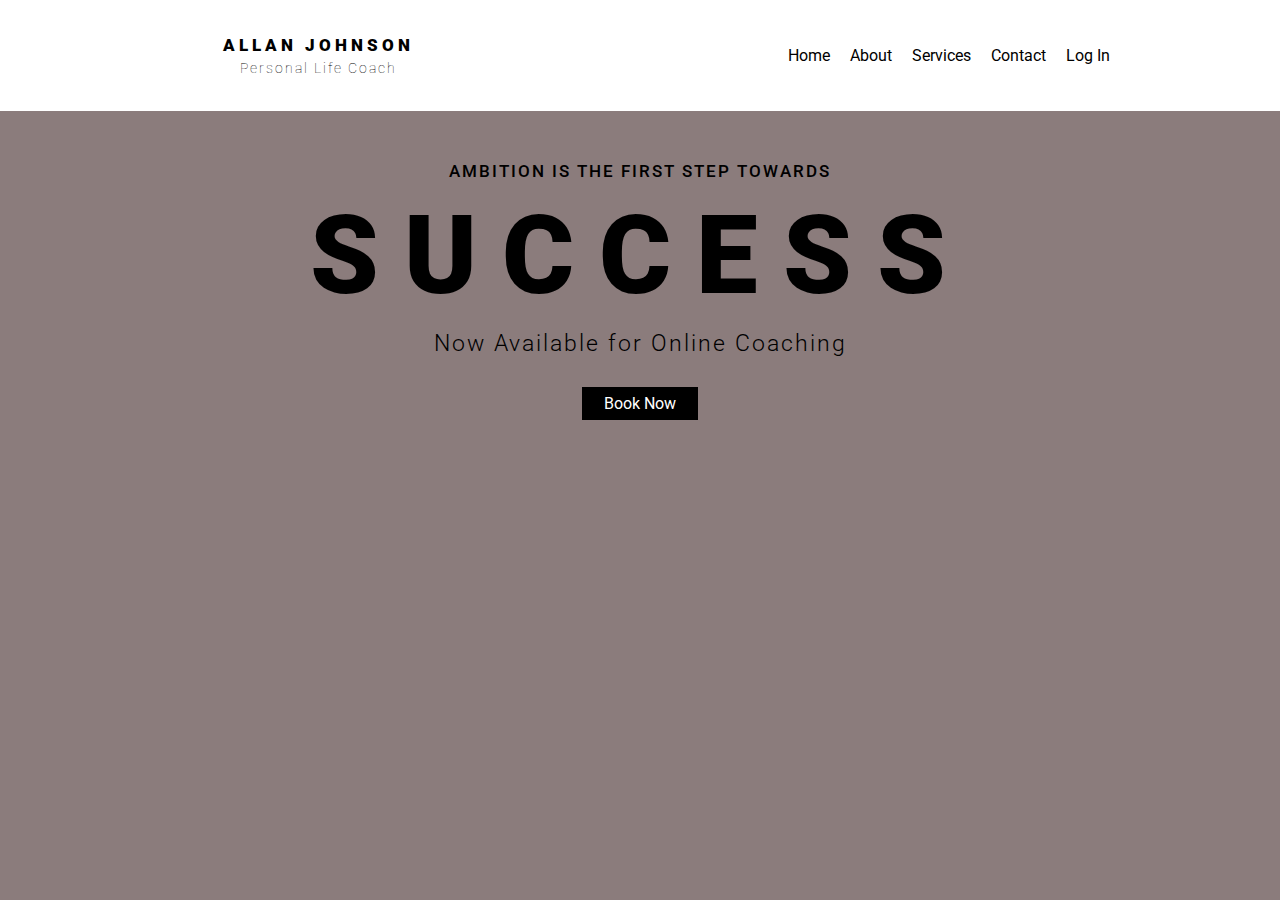
==== index.html @ 3d37c161 "implement home page" ====
<!DOCTYPE html>
<html lang="en">

<head>
    <meta charset="UTF-8">
    <meta name="viewport" content="width=device-width, initial-scale=1.0">
    <title>Home</title>

    <link rel="preconnect" href="https://fonts.googleapis.com">
    <link rel="preconnect" href="https://fonts.gstatic.com" crossorigin>
    <link
        href="https://fonts.googleapis.com/css2?family=Chakra+Petch&family=Roboto:ital,wght@0,100;0,300;0,400;0,500;0,700;0,900;1,100;1,300;1,400;1,500;1,700;1,900&display=swap"
        rel="stylesheet">
    <link rel="stylesheet" href="style.css">
</head>

<body>
    <div class="container">
        <div class="navbar">
            <div class="menu-bar">
                <div class="menu-logo">
                    <a href="./index.html">
                        <h6>ALLAN JOHNSON</h6>
                        <p>Personal Life Coach</p>
                    </a>
                </div>
                <ul>
                    <li><a href="#home">Home</a></li>
                    <li><a href="#About">About</a></li>
                    <li><a href="#Services">Services</a></li>
                    <li><a href="#contact">Contact</a></li>
                    <li><a href="#">Log In</a></li>
                </ul>
            </div>
        </div>
        <div class="content">
            <div class="content-1" id="home">
                <div>
                    <h6>AMBITION IS THE FIRST STEP TOWARDS</h6>
                    <h1>SUCCESS</h1>
                    <p>Now Available for Online Coaching</p>
                    <div class="btn btn-black" onclick="window.location='./services.html'">
                        Book Now
                    </div>
                </div>
            </div>
            <div class="content-2" id="About">
                <div class="about">
                    <div class="about-l">
                        <br>
                        <hr>
                        <br>
                        <h1>ABOUT</h1>
                        <h1>ME</h1>
                        <br>
                        <p>I'm a paragraph. Click here to add your own text and edit me. It’s easy. Just click “Edit
                            Text” or double click me to add your own content and make changes to the font. Feel free to
                            drag and drop me anywhere you like on your page.</p>
                        <br>
                        <p>This is a great space to write long text about your company and your services. You can use
                            this space to go into a little more detail about your company. Talk about your team and what
                            services you provide.</p>
                        <br>
                        <br>
                        <div>
                            <div class="btn btn-black">
                                Read More
                            </div>
                            <div class="btn btn-white">
                                Free Consultatin
                            </div>
                        </div>
                    </div>
                    <img src="https://static.wixstatic.com/media/ea71bb_e7959a5be116482b9727a9be900d2d35~mv2_d_5454_3840_s_4_2.jpg/v1/fill/w_580,h_716,al_c,q_85,usm_0.66_1.00_0.01,enc_auto/ea71bb_e7959a5be116482b9727a9be900d2d35~mv2_d_5454_3840_s_4_2.jpg"
                        alt=""
                        width="490" height="716" fetchpriority="high">
                </div>
            </div>
            <div class="content-3">
                <div>
                    <div class="h-text">
                        <hr>
                        <br>
                        <br>
                        <h1>How I Can</h1>
                        <h1>Help You</h1>
                    </div>
                    <div class="m-card">
                        <div class="card">
                            <h1>Free<br>Consultation</h1>
                            <p>Use this area to describe one of your services.</p>
                            <hr>
                            <p>45 min</p>
                            <div class="btn btn-black">Book It</div>
                        </div>
                        <div class="card">
                            <h1>Online<br>Coaching</h1>
                            <p>Use this area to describe one of your services.</p>
                            <hr>
                            <p>1 hr<br>$70</p>
                            <div class="btn btn-black">Book It</div>
                        </div>
                        <div class="card">
                            <h1>Self-Improvement<br>Workshop</h1>
                            <p>Use this area to describe one of your services.</p>
                            <hr>
                            <p>Mon, Tue, Wed, Thu, Fri<br>1 hr<br>$90</p>
                            <div class="btn btn-black">Book It</div>
                        </div>
                    </div>
                    <div class="btn btn-black" onclick="window.location='./services.html'">
                        Book Now
                    </div>
                </div>
            </div>
            <div class="content-4" id="contact">
                <div class="contact">
                    <div class="contact-l">
                        <hr>
                        <br>
                        <h2>CONTACT</h2>
                        <br>
                        <br>
                        <p>500 Terry Francine Street,</p>
                        <p>San Francisco, CA 94158</p>
                        <br>
                        <p>Tel: 123-456-7890</p>
                        <p>Fax: 123-456-7890</p>
                        <br>
                        <p>info@mysite.com</p>
                        <br>
                        <div class="social">
                            <img alt="Facebook" fetchpriority="high" src="https://static.wixstatic.com/media/0fdef751204647a3bbd7eaa2827ed4f9.png/v1/fill/w_25,h_25,al_c,q_85,usm_0.66_1.00_0.01,enc_auto/0fdef751204647a3bbd7eaa2827ed4f9.png" style="width: 25px; height: 25px; object-fit: cover;">
                            <img alt="Twitter" fetchpriority="high" src="https://static.wixstatic.com/media/c7d035ba85f6486680c2facedecdcf4d.png/v1/fill/w_25,h_25,al_c,q_85,usm_0.66_1.00_0.01,enc_auto/c7d035ba85f6486680c2facedecdcf4d.png" style="width: 25px; height: 25px; object-fit: cover;">
                            <img alt="Instagram" fetchpriority="high" src="https://static.wixstatic.com/media/01c3aff52f2a4dffa526d7a9843d46ea.png/v1/fill/w_25,h_25,al_c,q_85,usm_0.66_1.00_0.01,enc_auto/01c3aff52f2a4dffa526d7a9843d46ea.png" style="width: 25px; height: 25px; object-fit: cover;">
                            <img alt="YouTube" fetchpriority="high" src="https://static.wixstatic.com/media/78aa2057f0cb42fbbaffcbc36280a64a.png/v1/fill/w_25,h_25,al_c,q_85,usm_0.66_1.00_0.01,enc_auto/78aa2057f0cb42fbbaffcbc36280a64a.png" style="width: 25px; height: 25px; object-fit: cover;">
                        </div>
                        <p>© 2035 by Personal Life Coach.<br>Powered and secured by <a href="https://wix.com/?utm_campaign=vir_created_with">Wix</a></p>
                    </div>
                    <div class="contact-r">
                        <form action="">
                            <label for="name">Enter Your Name</label>
                            <input type="text" name="name" id="name">

                            <label for="email">Enter Your Email *</label>
                            <input type="email" name="email" id="email">

                            <label for="subject">Enter Your Subject</label>
                            <input type="text" name="subject" id="subject">

                            <label for="message">Message</label>
                            <textarea name="message" id="message" cols="30" rows="10"></textarea>

                            <input type="submit" value="Submit" class="btn-black">
                        </form>
                    </div>
                </div>
            </div>
        </div>

    </div>
</body>

</html>
---- style.css ----
* {
    margin: 0;
    padding: 0;
    box-sizing: border-box;
    font-family: "Roboto", sans-serif;
}

body {
    min-height: 100vh;
}

.container {
    width: 100%;
    height: 100%;
    display: flex;
    flex-direction: column;
    justify-content: flex-start;
    align-items: center;
    background-color: #8b7c7c;
}

.container > div {
    width: 100%;
}

.btn-black {
    padding: 5px 20px;
    background-color: black;
    color: white;
    text-align: center;
    border: 2px solid black;
    cursor: pointer;
}

.btn-black:hover {
    background-color: white;
    color: black;
}

.btn-white {
    padding: 5px 20px;
    background-color: white;
    color: black;
    text-align: center;
    border: 2px solid black;
    cursor: pointer;
}

.btn-white:hover {
    background-color: black;
    color: white;
}

hr {
    width: 40px;
    border: 1px solid black;
}

.navbar {
    height: 111px;
    display: flex;
    background-color: rgba(255, 255, 255, 1);
    color: black;
    justify-content: center;
}

.menu-bar {
    width: 980px;
    display: flex;
    justify-content: space-between;
    align-items: center;
    padding: 10px;
}

.menu-logo {
    width: 316px;
    text-align: center;
}

.menu-logo a {
    text-decoration: none;
    color: black;
}

.menu-logo > a > h6 {
    font-size: 17px;
    font-weight: 900;
    letter-spacing: 4px;
    margin-bottom: 5px;
}

.menu-logo > a > p {
    font-size: 14px;
    font-weight: 100;
    letter-spacing: 2px;
}

ul {
    list-style-type: none;
    display: flex;
    justify-content: space-between;
    align-items: center;
}

ul li {
    padding: 0 10px;
}

ul li a {
    text-decoration: none;
    color: black;
}

.content {
    height: calc(100vh - 111px);
    overflow: auto;
    scroll-behavior: smooth;
}

.content-1 {
    height: 912px;
    background-image: url("https://static.wixstatic.com/media/11062b_9de2dbff3dda403b944bb98c41cb5764f000.jpg/v1/fill/w_1903,h_912,al_c,q_85,usm_0.33_1.00_0.00,enc_auto/11062b_9de2dbff3dda403b944bb98c41cb5764f000.jpg");
    background-size: cover;
    background-position: center;
    /* background-position: fixed; */
    display: flex;
    justify-content: center;
}

.content-1 > div {
    width: 980px;
    display: flex;
    flex-direction: column;
    align-items: center;
    position: relative;
    top: 50px;
}

.content-1 > div > * {
    margin-bottom: 10px;
}

.content-1 > div > h6 {
    color: black;
    font-size: 17px;
    letter-spacing: 2px;
    font-weight: 500;
}
.content-1 > div > h1 {
    color: black;
    font-size: 110px;
    letter-spacing: 25px;
    font-weight: 900;
}
.content-1 > div > p {
    color: black;
    font-size: 23px;
    letter-spacing: 2px;
    font-weight: 300;
}

.content-1 > div > .btn {
    margin-top: 20px;
}


.content-2 {
    height: 716px;
    background-color: white;
    display: flex;
    justify-content: center;
}

.about {
    width: 980px;
    display: flex;
}

.about {
    width: 980px;
    display: flex;
}

.about > * {
    width: 50%;
    height: 100%;
    color: black;
}

.about-l {
    padding: 40px 0 0 0;
}

.about-l > h1 {
    font-size: 42px;
    font-weight: 900;
    letter-spacing: 5px;
}

.about-l > p {
    width: 400px;
    line-height: 30px;
    font-size: 15px;
    font-weight: 300;
}

.about-l > div {
    display: flex;
}

.about-l > div > div {
    margin-right: 10px;
}

.about > img {
    object-fit: cover;
    object-position: 50% 50%;
}

.content-3 {
    color: black;
    height: 880px;
    background-image: url("https://static.wixstatic.com/media/84770f_0cf5b6c1550a4b8c92f92f1064cc68de~mv2.jpg/v1/fill/w_1159,h_1016,al_c,q_85,usm_0.66_1.00_0.01,enc_auto/84770f_0cf5b6c1550a4b8c92f92f1064cc68de~mv2.jpg");
    background-size: cover;
    background-position: center;
    display: flex;
    justify-content: center;
}

.content-3 > div {
    width: 980px;
    display: flex;
    flex-direction: column;
    justify-content: space-evenly;
    align-items: center;
    padding: 40px 0 0 0;
}

.h-text {
    width: 100%;
    text-align: left;
}

.m-card {
    width: 100%;
    display: flex;
    justify-content: space-between;
    align-items: center;
}

.card {
    width: 292px;
    height: 425px;
    background-color: transparent;
    border: 7px solid black;
    display: flex;
    flex-direction: column;
    align-items: center;
    padding: 25px;
    text-align: center;
}

.card > * {
    margin-bottom: 15px;
}

.card > h1 {
    font-size: 25px;
    font-weight: 900;
    letter-spacing: 5px;
    text-transform: uppercase;
}

.card > p {
    font-size: 15px;
    font-weight: 300;
    line-height: 2;
}

.card > hr {
    width: 100%;
}

.card > .btn {
    width: 100px;
    height: 40px;
    padding: 11px 16px;
    margin-top: auto;
}

.content-4 {
    height: 624px;
    background-color: #62bcbf;
    display: flex;
    justify-content: center;
}

.contact {
    width: 980px;
    display: flex;
    padding: 50px 0 200px 0;
}

.contact > * {
    width: 50%;
    height: 100%;
}

.contact-l {
    display: flex;
    flex-direction: column;
    line-height: 1.5;
}

.contact-l > p:last-child {
    margin-top: 50px;
    color: black;
}

.contact-l > p:last-child > a {
    color: black;
}

form {
    display: flex;
    flex-direction: column;
    align-items: flex-start;
}

input[type=text], input[type=email] {
    width: 100%;
    height: 50px;
    margin: 10px 0;
}

textarea {
    width: 100%;
    height: 150px;
    margin: 10px 0;
    resize: none;
}

input[type=text], input[type=email], textarea {
    background-color: transparent;
    border: 2px solid black;
}

input[type=submit] {
    align-self: flex-end;
}
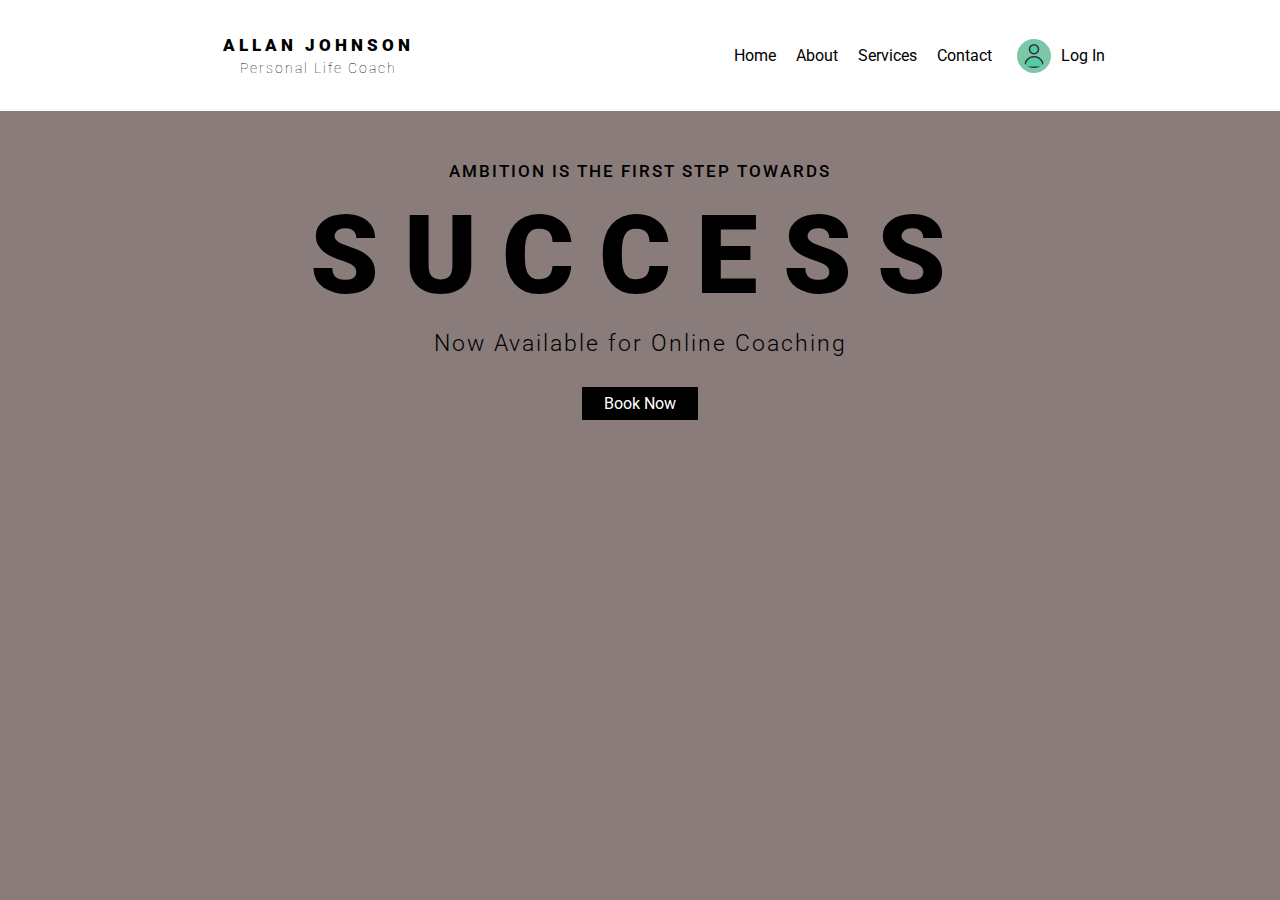
==== commit bb3935cc: "improve navbar" ====
--- a/index.html
+++ b/index.html
@@ -29,7 +29,7 @@
                     <li><a href="#About">About</a></li>
                     <li><a href="#Services">Services</a></li>
                     <li><a href="#contact">Contact</a></li>
-                    <li><a href="#">Log In</a></li>
+                    <li><a href="#"><img src="./user_7175414.png" alt=""><span>Log In</span></a></li>
                 </ul>
             </div>
         </div>
--- a/style.css
+++ b/style.css
@@ -111,6 +111,21 @@
     color: black;
 }
 
+ul li a:last-child {
+    display: flex;
+    align-items:center;
+}
+
+ul li a:last-child > * {
+    margin: 0 5px;
+}
+
+ul li a:last-child > img {
+    background-color: #7ac8a7;
+    padding: 5px;
+    border-radius: 50%;
+}
+
 .content {
     height: calc(100vh - 111px);
     overflow: auto;
@@ -241,6 +256,12 @@
     text-align: left;
 }
 
+.h-text > h1 {
+    font-size: 42px;
+    font-weight: 900;
+    letter-spacing: 5px;
+}
+
 .m-card {
     width: 100%;
     display: flex;
